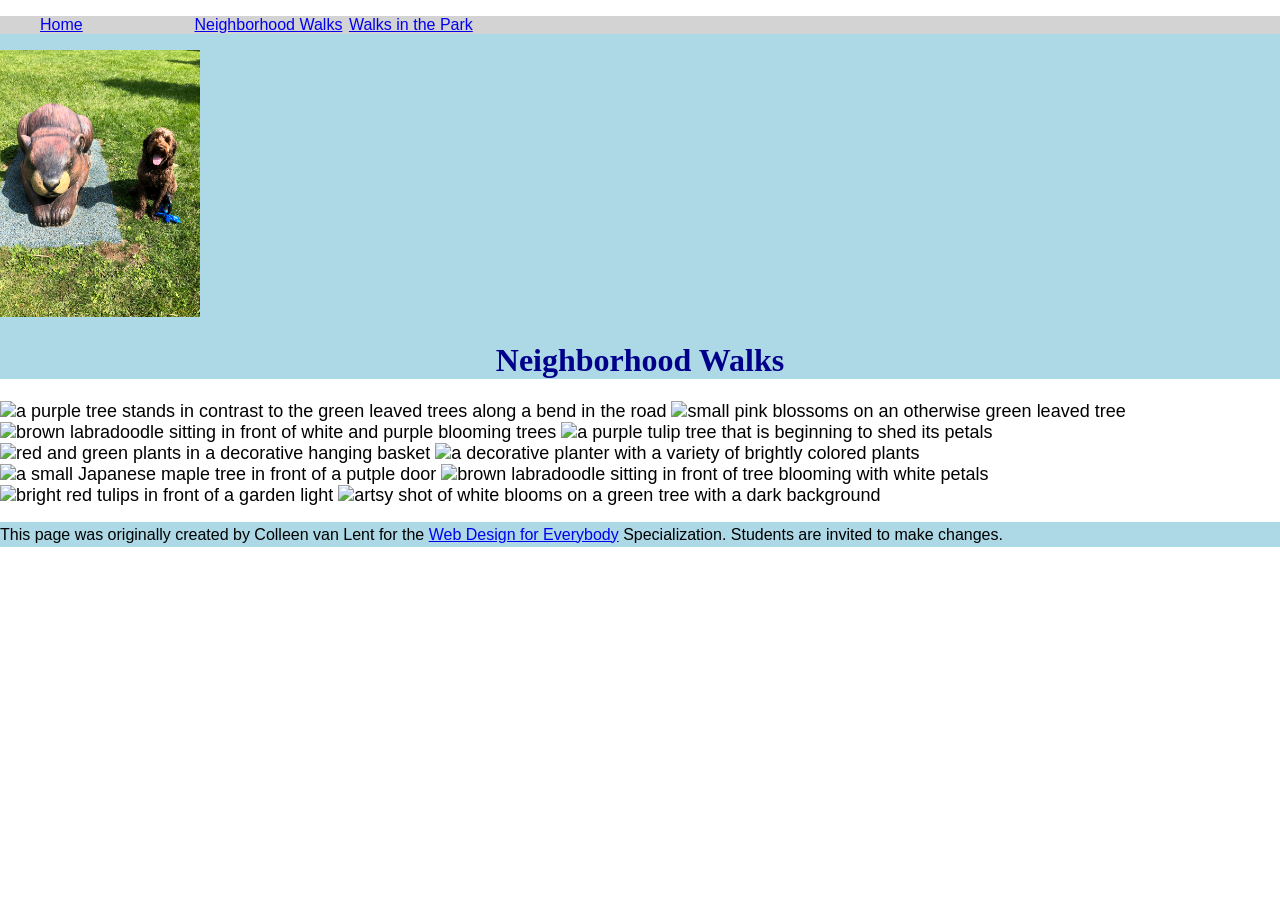
==== neighborhood.html @ 1c86455e "Add files via upload" ====
<!DOCTYPE html>
<html lang="en">

<head>
  <meta charset="utf-8">
  <meta name="viewport" content="width=device-width">
  <title>Neighborhood Walk</title>
  <!-- You will need to link to the CSS file -->
  <link rel="stylesheet" href="css/style.css">
</head>

<body>
  <header>
    <nav>
      <ul>
        <li><a href="index.html">Home</a></li>
        <li><a href="neighborhood.html">Neighborhood Walks</a></li>
        <li><a href="parks.html">Walks in the Park</a></li>
      </ul>
    </nav>
    <img src="images/BaconGallupPark.jpg" width="200" alt="Brown Labradoodle sitting next to a statue.">
    <h1>Neighborhood Walks</h1>
  </header>
  <main>
    <div>
      <img src="images/bend_in_the_road.png"
        alt="a purple tree stands in contrast to the green leaved trees along a bend in the road" width="100">
      <img src="images/pink_blossoms.png" alt="small pink blossoms on an otherwise green leaved tree" width="100">
      <img src="images/blooming_trees.png" alt="brown labradoodle sitting in front of white and purple blooming  trees"
        width="100">
      <img src="images/falling_petals.png" alt="a purple tulip tree that is beginning to shed its petals" width="100">
      <img src="images/hanging_plants.png" alt="red and green plants in a decorative hanging basket" width="100">
      <img src="images/potted_plants.png" alt="a decorative planter with a variety of brightly colored plants "
        width="100">
      <img src="images/red_maple.png" alt="a small Japanese maple tree in front of a putple door" width="100">
      <img src="images/tree_with_white_blooms.png"
        alt="brown labradoodle sitting in front of tree blooming with white petals" width="100">
      <img src="images/tulips.png" alt="bright red tulips in front of a garden light" width="100">
      <img src="images/white_buds_on_tree.png" alt="artsy shot of white blooms on a green tree with a dark background"
        width="100">
    </div>
  </main>
  <footer>
    <p>This page was originally created by Colleen van Lent for the <a
        href="https://www.coursera.org/specializations/web-design"> Web Design for Everybody</a> Specialization.
      Students are invited to make changes.</p>
  </footer>

</body>

</html>
---- css/style.css ----
body {
    font-family: Arial, sans-serif;
    font-size: 16px;
    margin: 0;
}

header {
    background-color: lightblue;
}

nav {
    background-color: lightgray;
}

main {
    background-color: white;
    font-size: 18px;
}

footer {
    background-color: lightblue;
}

li {
    display: inline-block;
    width: 150px;
}

h1 {
    text-align: center;
    font-family: Georgia, serif;
    color: darkblue;
}

p {
    line-height: 1.6;
}
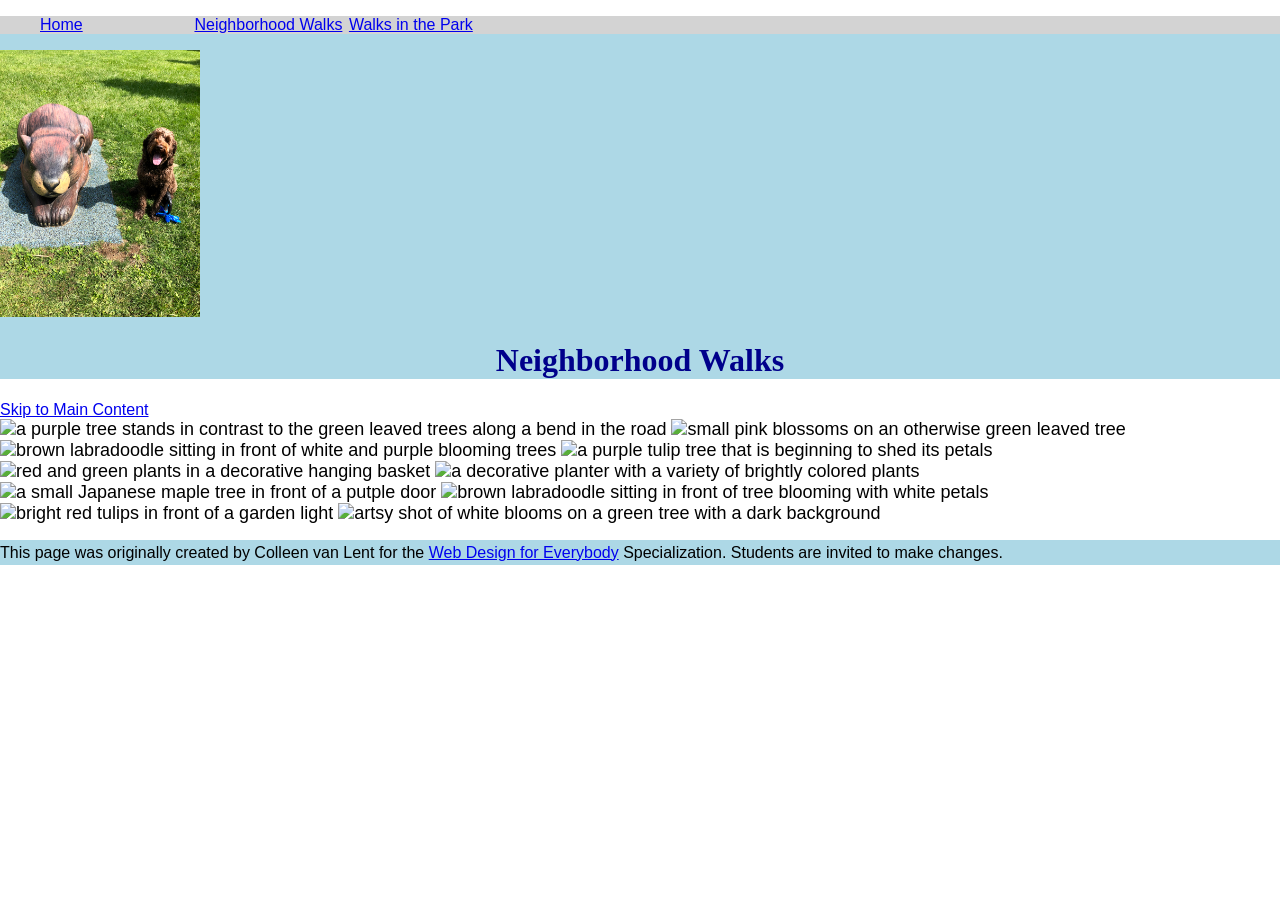
==== commit 32af2f33: "Update neighborhood.html" ====
--- a/neighborhood.html
+++ b/neighborhood.html
@@ -21,7 +21,8 @@
     <img src="images/BaconGallupPark.jpg" width="200" alt="Brown Labradoodle sitting next to a statue.">
     <h1>Neighborhood Walks</h1>
   </header>
-  <main>
+  <a href="#main">Skip to Main Content</a>
+  <main id="main">
     <div>
       <img src="images/bend_in_the_road.png"
         alt="a purple tree stands in contrast to the green leaved trees along a bend in the road" width="100">
